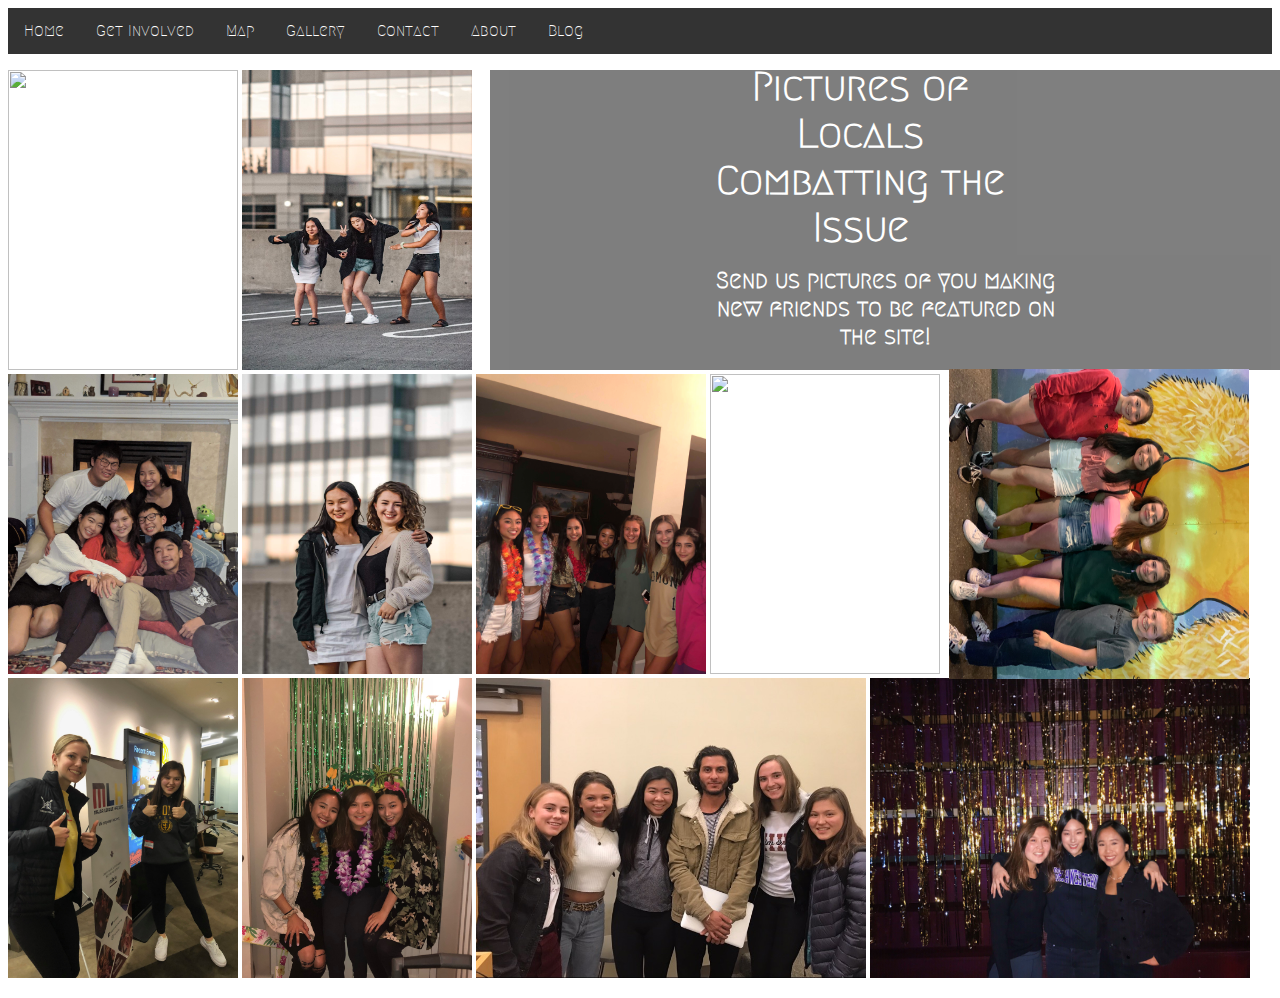
==== gallery.html @ d2eb2726 "Add files via upload" ====
<!DOCTYPE html>
<html>
<link rel="stylesheet" href="gstyle.css">
<link href="https://fonts.googleapis.com/css?family=Bad+Script%7CHeebo%7CMegrim%7CSacramento" rel="stylesheet">
<body>

<ul>
  <li><a href="index.html">Home</a></li>
  <li><a href="maps.html">Get Involved</a></li>
  <li><a href="seattle.html">Map</a></li>
  <li><a href="gallery.html">Gallery</a></li>
  <li><a href="contact.html">Contact</a></li>
  <li><a href="about2.html">About</a></li>
  <li><a href="blog.html">Blog</a></li>
</ul>

</body>
<font>
<div class = "square">
<h1>Pictures of Locals Combatting the Issue</h1>
<h3>Send us pictures of you making new friends to be featured on the site!</h3>
</div>
</font>
<head>
  <link rel="stylesheet" href="myStyles.css">
</head>
<p>

  <div >
      <img src = "IMG_3731.jpg "width="230"height="300"</img>
      <img src = "IMG_0151.jpg "width="230"height="300"</img>
      <br>
      <img src = "friends.jpg"width="230"height="300"</img>
      <img src = "IMG_0152.jpg "width="230"height="300"</img>
      <img src = "file4.jpeg "width="230"height="300"</img>
      <img src = "IMG_3949.jpg "width="230"height="300"</img>
      <img src = "file2-2.jpeg "width="310"height="300" class="rotateimg90"</img>
      <img src = "pic.jpg "width="230"height="300"</img>
      <img src = "sophia.jpg "width="230"height="300"</img>
      <img src = "friend.jpg "width="390"height="300"</img>
      <img src = "gold.jpg "width="380"height="300"</img>

    </div>
</p>
<body>

</body>
</html>
---- gstyle.css ----
body{

}
.rotateimg90 {
  -webkit-transform:rotate(90deg);
  -moz-transform: rotate(90deg);
  -ms-transform: rotate(90deg);
  -o-transform: rotate(90deg);
  transform: rotate(90deg);
}

ul {
  list-style-type: none;
  margin: 0;
  padding: 0;
  overflow: hidden;
  background-color: #333;
  width: 100%;
  font-family: "Megrim";
}

li {
  float: left;
}

li a {
  display: block;
  color: white;
  text-align: center;
  padding: 14px 16px;
  text-decoration: none;
}

li a:hover {
  background-color: #111;
}
h3{
  position: relative;
  right:320px;
  margin-top: 200px;

}

font{
  font-family: "Megrim";
}

h1{
  /* margin-top:-60px; */
  margin-left:200px;
  text-align: center;
  margin-top: -100px;
  color: white;


}
.square {
  height: 300px;
  width: 890px;
  background-color: black;
  opacity: 0.5;
  position: absolute;
  right: -100px;
  top: 170px;
  text-align: center;
  margin-top: -100px;
  color: white;
  font-size: 20px;
  display: flex;
  align-items: center;
  justify-content: center;
}

input[type=text], select, textarea {
  width: 100%; /* Full width */
  padding: 12px; /* Some padding */
  border: 1px solid #ccc; /* Gray border */
  border-radius: 4px; /* Rounded borders */
  box-sizing: border-box; /* Make sure that padding and width stays in place */
  margin-top: 6px; /* Add a top margin */
  margin-bottom: 16px; /* Bottom margin */
  resize: vertical /* Allow the user to vertically resize the textarea (not horizontally) */
}

/* Style the submit button with a specific background color etc */
input[type=submit] {
  background-color: #4CAF50;
  color: white;
  padding: 12px 20px;
  border: none;
  border-radius: 4px;
  cursor: pointer;
}

/* When moving the mouse over the submit button, add a darker green color */
input[type=submit]:hover {
  background-color: #45a049;
}

/* Add a background color and some padding around the form */
.container {
  border-radius: 5px;
  background-color: #f2f2f2;
  padding: 20px;
}
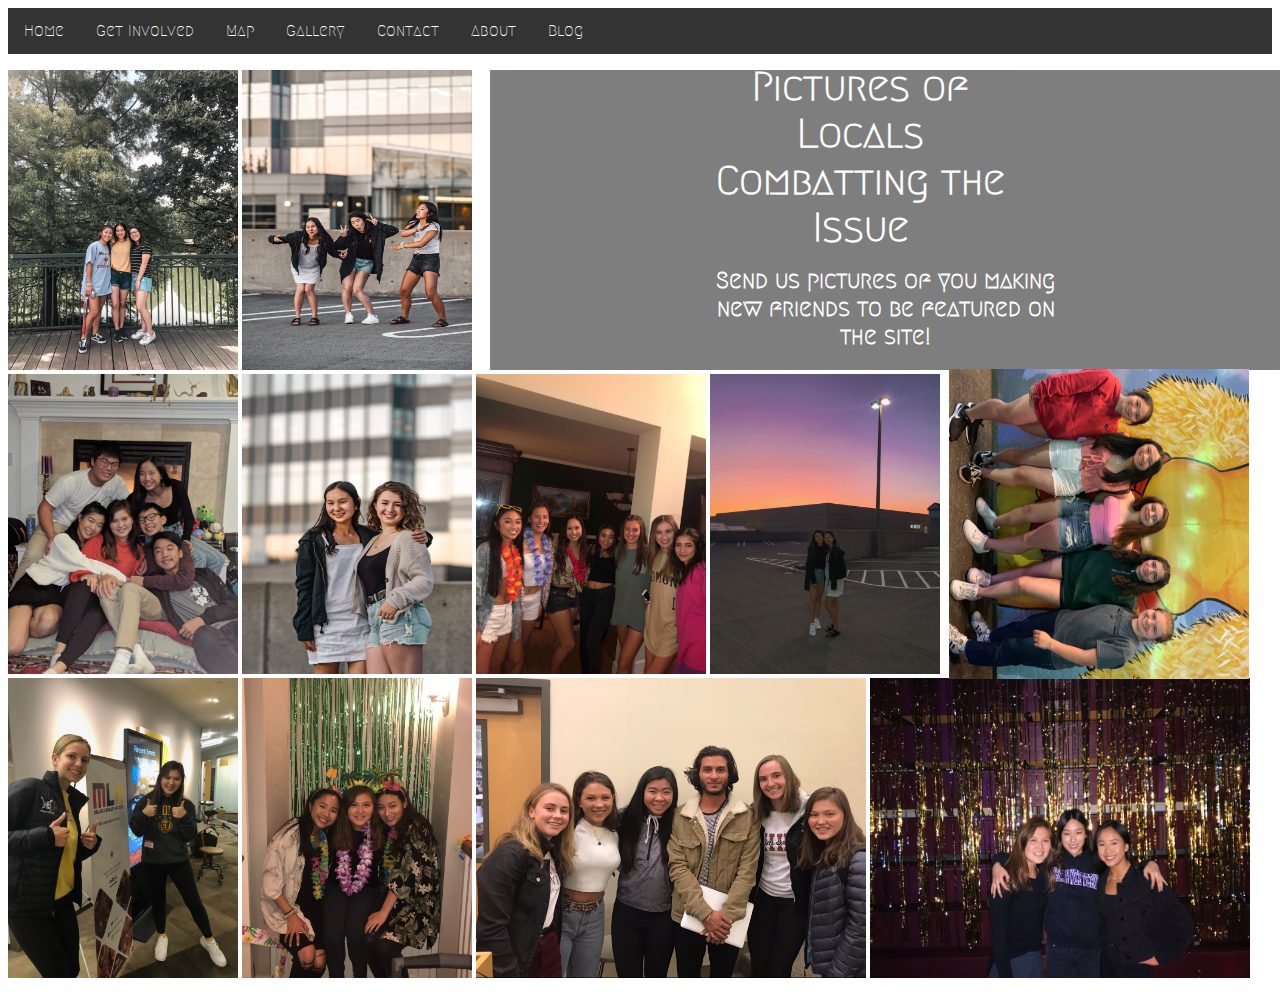
==== commit cf89d08e: "Update gallery.html" ====
--- a/gallery.html
+++ b/gallery.html
@@ -27,13 +27,13 @@
 <p>
 
   <div >
-      <img src = "IMG_3731.jpg "width="230"height="300"</img>
+      <img src = "IMG_3731.JPG "width="230"height="300"</img>
       <img src = "IMG_0151.jpg "width="230"height="300"</img>
       <br>
       <img src = "friends.jpg"width="230"height="300"</img>
       <img src = "IMG_0152.jpg "width="230"height="300"</img>
       <img src = "file4.jpeg "width="230"height="300"</img>
-      <img src = "IMG_3949.jpg "width="230"height="300"</img>
+      <img src = "IMG_3949.JPG "width="230"height="300"</img>
       <img src = "file2-2.jpeg "width="310"height="300" class="rotateimg90"</img>
       <img src = "pic.jpg "width="230"height="300"</img>
       <img src = "sophia.jpg "width="230"height="300"</img>
